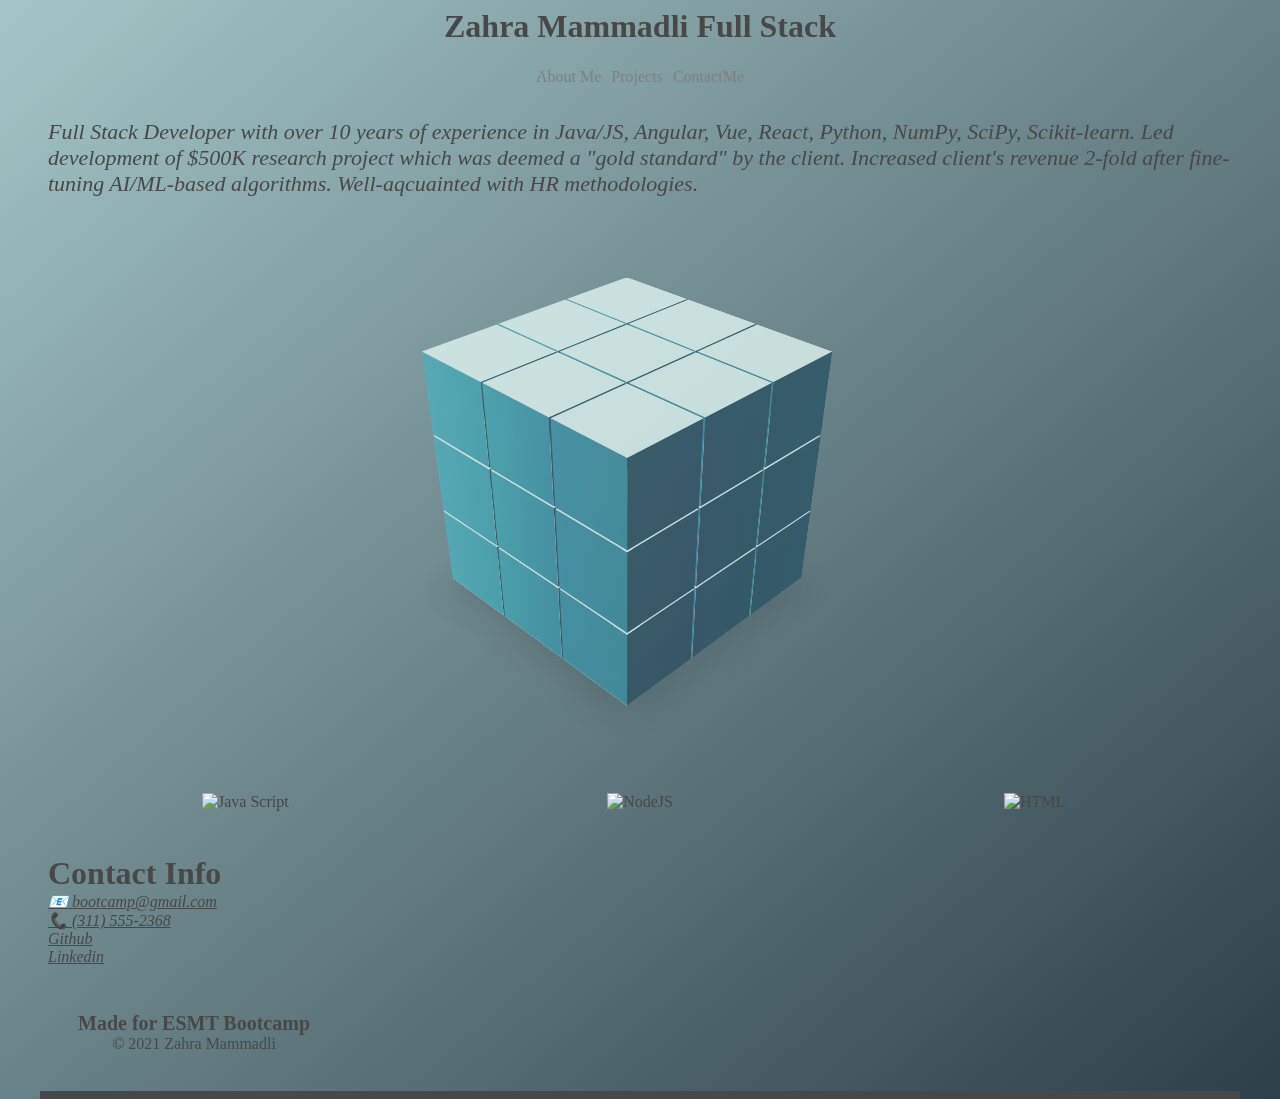
==== index.html @ e231c75b "added Slideshow of projects and css part" ====
<!DOCTYPE html>
<html lang="en">
<head>
    <meta charset="UTF-8">
    <meta http-equiv="X-UA-Compatible" content="IE=edge">
    <meta name="viewport" content="width=device-width, initial-scale=1.0">
    <link rel="stylesheet" href="Assets/style.css">
    <title>Document</title>
</head>

<body>
    <!-- This is a header section with nav bar to navigate through other sections of the page -->
        <header>
        <h1>Zahra Mammadli Full Stack</h1>
        </header>
        <nav>
            <a href=#Aboutme>About Me</a> 
            <a href="projects.html">Projects</a>
            <a href=#Contacts > ContactMe</a>
        </nav>

<!-- This is main section with artcile, portfolio and skill set -->
        <main>
        <article>
            <div class="Portfolio">    
                <section>
                    <div id="AboutMe" class="aboutmeinfo">
                        <p>
                            Full Stack Developer with over 10 years of experience in Java/JS, Angular,
                            Vue, React, Python, NumPy, SciPy, Scikit-learn. Led development of $500K 
                            research project which was deemed a "gold standard" by the client. 
                            Increased client's revenue 2-fold after fine-tuning AI/ML-based algorithms. 
                            Well-aqcuainted with HR methodologies.
                        </p>
                    </div>
                </section>
                <section>
                    <div id = "FullStack" class="fullstack">     
                      
    <!--This is Cube wrapper  -->
    <article>
      <div class="wrapper">
         <div class="cubes">
          <!--   row, column, z -->
          <div class="cube" data-cube="111">
            <div class="cube-wrap">
              <div class="cube-top">
                <div class="shadow-z" data-cube="112"></div>
              </div>
              <div class="cube-bottom"></div>
              <div class="cube-front-left"></div>
              <div class="cube-front-right"></div>
              <div class="cube-back-left"></div>
              <div class="cube-back-right"></div>
            </div>
          </div>
          <div class="cube" data-cube="121">
            <div class="cube-wrap">
              <div class="cube-top">
              </div>
              <div class="cube-bottom"></div>
              <div class="cube-front-left"></div>
              <div class="cube-front-right"></div>
              <div class="cube-back-left"></div>
              <div class="cube-back-right"></div>
            </div>
          </div>
          <div class="cube" data-cube="131">
            <div class="cube-wrap">
              <div class="cube-top">
                <div class="shadow-z" data-cube="132"></div>
              </div>
              <div class="cube-bottom"></div>
              <div class="cube-front-left"></div>
              <div class="cube-front-right"></div>
              <div class="cube-back-left"></div>
              <div class="cube-back-right"></div>
            </div>
          </div>
          <div class="cube" data-cube="211">
            <div class="cube-wrap">
              <div class="cube-top">
                <div class="shadow-flip" data-cube="111"></div>
                <div class="shadow-y" data-cube="111"></div>
                <div class="shadow-z" data-cube="212"></div>
              </div>
              <div class="cube-bottom"></div>
              <div class="cube-front-left"></div>
              <div class="cube-front-right"></div>
              <div class="cube-back-left"></div>
              <div class="cube-back-right"></div>
            </div>
          </div>
          <div class="cube" data-cube="221">
            <div class="cube-wrap">
              <div class="cube-top">
                <div class="shadow-flip" data-cube="121"></div>
                <div class="shadow-y" data-cube="121"></div>
              </div>
              <div class="cube-bottom"></div>
              <div class="cube-front-left"></div>
              <div class="cube-front-right"></div>
              <div class="cube-back-left"></div>
              <div class="cube-back-right"></div>
            </div>
          </div>
          <div class="cube" data-cube="231">
            <div class="cube-wrap">
              <div class="cube-top">
                <div class="shadow-flip" data-cube="131"></div>
                <div class="shadow-y" data-cube="131"></div>
              </div>
              <div class="cube-bottom"></div>
              <div class="cube-front-left"></div>
              <div class="cube-front-right"></div>
              <div class="cube-back-left"></div>
              <div class="cube-back-right"></div>
            </div>
          </div>
          <div class="cube" data-cube="311">
            <div class="cube-wrap">
              <div class="cube-top">
                <div class="shadow-flip" data-cube="211"></div>
                <div class="shadow-y" data-cube="211"></div>
                <div class="shadow-z" data-cube="312"></div>
              </div>
              <div class="cube-bottom"></div>
              <div class="cube-front-left"></div>
              <div class="cube-front-right"></div>
              <div class="cube-back-left"></div>
              <div class="cube-back-right"></div>
            </div>
          </div>
          <div class="cube" data-cube="321">
            <div class="cube-wrap">
              <div class="cube-top">
                <div class="shadow-flip" data-cube="221"></div>
                <div class="shadow-y" data-cube="221"></div>
                <div class="shadow-z" data-cube="322"></div>
              </div>
              <div class="cube-bottom"></div>
              <div class="cube-front-left"></div>
              <div class="cube-front-right"></div>
              <div class="cube-back-left"></div>
              <div class="cube-back-right"></div>
            </div>
          </div>
          <div class="cube" data-cube="331">
            <div class="cube-wrap">
              <div class="cube-top">
                <div class="shadow-flip" data-cube="231"></div>
                <div class="shadow-y" data-cube="231"></div>
                <div class="shadow-z" data-cube="332"></div>
              </div>
              <div class="cube-bottom"></div>
              <div class="cube-front-left"></div>
              <div class="cube-front-right"></div>
              <div class="cube-back-left"></div>
              <div class="cube-back-right"></div>
            </div>
          </div>
        
          <!-- top layer -->
          <div class="cube" data-cube="112">
            <div class="cube-wrap">
              <div class="cube-top">
        
              </div>
              <div class="cube-bottom"></div>
              <div class="cube-front-left"></div>
              <div class="cube-front-right"></div>
              <div class="cube-back-left"></div>
              <div class="cube-back-right"></div>
            </div>
          </div>
          <div class="cube" data-cube="122">
            <div class="cube-wrap">
              <div class="cube-top">
              </div>
              <div class="cube-bottom"></div>
              <div class="cube-front-left"></div>
              <div class="cube-front-right"></div>
              <div class="cube-back-left"></div>
              <div class="cube-back-right"></div>
            </div>
          </div>
          <div class="cube" data-cube="132">
            <div class="cube-wrap">
              <div class="cube-top">
              </div>
              <div class="cube-bottom"></div>
              <div class="cube-front-left"></div>
              <div class="cube-front-right"></div>
              <div class="cube-back-left"></div>
              <div class="cube-back-right"></div>
            </div>
          </div>
          <div class="cube" data-cube="212">
            <div class="cube-wrap">
              <div class="cube-top">
                <div class="shadow-flip" data-cube="112"></div>
                <div class="shadow-y" data-cube="112"></div>
              </div>
              <div class="cube-bottom"></div>
              <div class="cube-front-left"></div>
              <div class="cube-front-right"></div>
              <div class="cube-back-left"></div>
              <div class="cube-back-right"></div>
            </div>
          </div>
          <div class="cube" data-cube="222">
            <div class="cube-wrap">
              <div class="cube-top">
                <div class="shadow-flip" data-cube="122"></div>
                <div class="shadow-y" data-cube="122"></div>
              </div>
              <div class="cube-bottom"></div>
              <div class="cube-front-left"></div>
              <div class="cube-front-right"></div>
              <div class="cube-back-left"></div>
              <div class="cube-back-right"></div>
            </div>
          </div>
          <div class="cube" data-cube="232">
            <div class="cube-wrap">
              <div class="cube-top">
                <div class="shadow-flip" data-cube="132"></div>
                <div class="shadow-y" data-cube="132"></div>
              </div>
              <div class="cube-bottom"></div>
              <div class="cube-front-left"></div>
              <div class="cube-front-right"></div>
              <div class="cube-back-left"></div>
              <div class="cube-back-right"></div>
            </div>
          </div>
          <div class="cube" data-cube="312">
            <div class="cube-wrap">
              <div class="cube-top">
                <div class="shadow-flip" data-cube="212"></div>
                <div class="shadow-y" data-cube="212"></div>
              </div>
              <div class="cube-bottom"></div>
              <div class="cube-front-left"></div>
              <div class="cube-front-right"></div>
              <div class="cube-back-left"></div>
              <div class="cube-back-right"></div>
            </div>
          </div>
          <div class="cube" data-cube="322">
            <div class="cube-wrap">
              <div class="cube-top">
                <div class="shadow-flip" data-cube="222"></div>
                <div class="shadow-y" data-cube="222"></div>
              </div>
              <div class="cube-bottom"></div>
              <div class="cube-front-left"></div>
              <div class="cube-front-right"></div>
              <div class="cube-back-left"></div>
              <div class="cube-back-right"></div>
            </div>
          </div>
          <div class="cube" data-cube="332">
            <div class="cube-wrap">
              <div class="cube-top">
                <div class="shadow-flip" data-cube="232"></div>
                <div class="shadow-y" data-cube="232"></div>
              </div>
              <div class="cube-bottom"></div>
              <div class="cube-front-left"></div>
              <div class="cube-front-right"></div>
              <div class="cube-back-left"></div>
              <div class="cube-back-right"></div>
            </div>
          </div>
        
          <!-- bottom layer -->
          <div class="cube" data-cube="113">
            <div class="cube-wrap">
              <div class="cube-top">
                <div class="shadow-z" data-cube="111"></div>
              </div>
              <div class="cube-bottom"></div>
              <div class="cube-front-left"></div>
              <div class="cube-front-right"></div>
              <div class="cube-back-left"></div>
              <div class="cube-back-right"></div>
            </div>
          </div>
          <div class="cube" data-cube="123">
            <div class="cube-wrap">
              <div class="cube-top">
                <div class="shadow-z" data-cube="121"></div>
              </div>
              <div class="cube-bottom"></div>
              <div class="cube-front-left"></div>
              <div class="cube-front-right"></div>
              <div class="cube-back-left"></div>
              <div class="cube-back-right"></div>
            </div>
          </div>
          <div class="cube" data-cube="133">
            <div class="cube-wrap">
              <div class="cube-top">
              </div>
              <div class="cube-bottom"></div>
              <div class="cube-front-left"></div>
              <div class="cube-front-right"></div>
              <div class="cube-back-left"></div>
              <div class="cube-back-right"></div>
            </div>
          </div>
          <div class="cube" data-cube="213">
            <div class="cube-wrap">
              <div class="cube-top">
                <div class="shadow-flip" data-cube="113"></div>
                <div class="shadow-y" data-cube="113"></div>
                <div class="shadow-z" data-cube="211"></div>
              </div>
              <div class="cube-bottom"></div>
              <div class="cube-front-left"></div>
              <div class="cube-front-right"></div>
              <div class="cube-back-left"></div>
              <div class="cube-back-right"></div>
            </div>
          </div>
          <div class="cube" data-cube="223">
            <div class="cube-wrap">
              <div class="cube-top">
                <div class="shadow-y" data-cube="123"></div>
                <div class="shadow-z" data-cube="221"></div>
              </div>
              <div class="cube-bottom"></div>
              <div class="cube-front-left"></div>
              <div class="cube-front-right"></div>
              <div class="cube-back-left"></div>
              <div class="cube-back-right"></div>
            </div>
          </div>
          <div class="cube" data-cube="233">
            <div class="cube-wrap">
              <div class="cube-top">
                <div class="shadow-y" data-cube="133"></div>
                <div class="shadow-z" data-cube="231"></div>
              </div>
              <div class="cube-bottom"></div>
              <div class="cube-front-left"></div>
              <div class="cube-front-right"></div>
              <div class="cube-back-left"></div>
              <div class="cube-back-right"></div>
            </div>
          </div>
          <div class="cube" data-cube="313">
            <div class="cube-wrap">
              <div class="cube-top">
                <div class="shadow-flip" data-cube="213"></div>
                <div class="shadow-y" data-cube="213"></div>
                <div class="shadow-z" data-cube="311"></div>
              </div>
              <div class="cube-bottom"></div>
              <div class="cube-front-left"></div>
              <div class="cube-front-right"></div>
              <div class="cube-back-left"></div>
              <div class="cube-back-right"></div>
            </div>
          </div>
          <div class="cube" data-cube="323">
            <div class="cube-wrap">
              <div class="cube-top">
                <div class="shadow-flip" data-cube="223"></div>
                <div class="shadow-y" data-cube="223"></div>
                <div class="shadow-z" data-cube="321"></div>
              </div>
              <div class="cube-bottom"></div>
              <div class="cube-front-left"></div>
              <div class="cube-front-right"></div>
              <div class="cube-back-left"></div>
              <div class="cube-back-right"></div>
            </div>
          </div>
          <div class="cube" data-cube="333">
            <div class="cube-wrap">
              <div class="cube-top">
                <div class="shadow-flip" data-cube="233"></div>
                <div class="shadow-y" data-cube="233"></div>
                <div class="shadow-z" data-cube="331"></div>
              </div>
              <div class="cube-bottom"></div>
              <div class="cube-front-left"></div>
              <div class="cube-front-right"></div>
              <div class="cube-back-left"></div>
              <div class="cube-back-right"></div>
            </div>
          </div>
          
          <div class="large-shadows">
            <div class="large-shadow" data-cube="113"></div>
            <div class="large-shadow" data-cube="123"></div>
            <div class="large-shadow" data-cube="133"></div>
            <div class="large-shadow" data-cube="213"></div>
            <div class="large-shadow" data-cube="223"></div>
            <div class="large-shadow" data-cube="233"></div>
            <div class="large-shadow" data-cube="313"></div>
            <div class="large-shadow" data-cube="323"></div>
            <div class="large-shadow" data-cube="333"></div>
          </div>
        </div>
      </div>
    </article>
                    </div>
                </section>
                <section>
                    <div id="MyProjects" class="cards">
                        <div class="card">
                            <img src="Assets/images/JavaScript.png" alt="Java Script">
                        </div>
                        <div class="card">
                            <img src="Assets/images/NodeJs.png" alt="NodeJS">
                        </div>
                        <div class="card">
                            <img src="Assets/images/html.png" alt="HTML">
                        </div>
                    </div>
                </section>
                <section>
                    <div id="Contacts" class="ContactInfo">
                      <h1>Contact Info</h1>     
                        <address> 
                            <a href="mailto:bootcamp@gmail.com">bootcamp@gmail.com</a><br>
                            <a href="tel:+13115552368">(311) 555-2368</a><br>
                            <a href="https://github.com/ZahraMammadli/">Github</a><br>
                            <a href="https://www.linkedin.com/in/zahramammadli/">Linkedin</a>
                          </address>
                        </div>
                    </div>
                </section>
            </div>
        </article>


<!-- This is aside part of the webpage -->



    </body>
        <!---This is Footer of the website-->      
        <div class="footer">
            <footer>
            <h6>Made for ESMT Bootcamp</h6>
            <p>&copy; 2021 Zahra Mammadli</p>
            </footer>
        </div>   


</body>
</html>
---- Assets/style.css ----
:root {
  --pagecolor: #f5f4f0;
  --headercolor: rgb(73, 72, 72);
  --fontf: "graphik";
  --textspace: pre-line;
  --aboutmecolor: #a4c5c7;
  --navcolor: #a4c5c7;
  --aboutmeheigh: 110px;
  --workheigh: 500px;
  --hovercolor: #c9e4de;
}

body {
  display: flex;
  justify-content: center;
  align-items: center;
  transform-style: preserve-3d;
  perspective: 1000px;
  background: linear-gradient(to bottom right, #a4c5c7, #2d3f48);
}
body:hover > label,
body:hover > input {
  opacity: 1;
}

* {
  box-sizing: border-box;
  padding: 0;
  margin: 0;
  font-family: var(--fontf);
  color: var(--headercolor);
}

body {
  margin: 0;
  display: flex;
  flex-direction: column;
  max-width: 75rem;
  margin: auto;
}

main {
  display: flex;
  flex-wrap: wrap;
  box-sizing: border-box;
  border-bottom: 0.5rem solid;
}

article,
footer,
header {
  padding: 0.5rem;
  box-sizing: border-box;
}

article {
  display: flex;
  flex: 75%;
}

/* This is header part */
header {
  text-align: center;
}

/* default navigation values */
nav {
  display: flex;
  flex-direction: row;
  padding: 10px 0;
}
nav a {
  flex: auto;
  text-align: center;
  color: grey;
  margin: 0 5px;
  padding: 5px 0;
  text-decoration: none;
}

/* This is main part */

.portfolio {
  display: flex;
  float: left;
  flex: 1 1 80%;
  flex-wrap: wrap;
  position: relative;
  margin-right: 20px;
}

.aboutmeinfo p {
  display: flex;
  flex-direction: row;
  justify-content: left;
  flex-wrap: wrap;
  position: relative;
  font-style: italic;
  margin-top: 10px;
  margin-bottom: 30px;
  font-size: 22px;
  height: var(--aboutmeheigh);
}

.fullstack {
  display: flex;
  flex-direction: column;
  flex: 1 1 35%;
  height: var(--workheigh);
  margin-bottom: 20px;
  opacity: 0.8;
  background-position: center center;
  background-repeat: no-repeat;
  background-size: cover;
}

 

.info {
  display: flex;
  flex-wrap: wrap;
  width: 170px;
  height: 60px;
  border-radius: 4px;
  background-color: var(--aboutmecolor);
  border: 2px solid var(--pagecolor);
  position: relative;
  margin-top: 420px;
  margin-left: 25px;
}

h3 {
  font-size: 18px;
  text-align: left;
}

.cards {
  /* border: 1px solid lightblue; */
  display: flex;
  flex: 1 1 35%;
  flex-wrap: wrap;
  position: relative;
  margin-bottom: 30px;
}

.card {
  margin: 5px;
  padding: 1vh;
  position: relative;
  display: flex;
  flex: 1 1 20%;
  flex-direction: column;
  align-items: center;
}

.card :hover {
  background-color: var(--hovercolor);
}

/* This is contacts part */
a[href^="mailto"]::before {
  content: "📧 ";
}

a[href^="tel"]::before {
  content: "📞 ";
}

a[href^="tel"]::before {
  content: "📞 ";
}

a[href^="Linkedin"]::before {
  content: "linkedIn";
}

a[href^="Github"]::before {
  content: "Github ";
}

.about-me {
  display: flex;
  flex-direction: row;
  border-left: 3px solid #a4c5c7;
  font-size: 1.5em;
  text-align: center;
  margin-bottom: 35px;
  height: var(--aboutmeheigh);
  width: auto;
}

.my-work {
  display: flex;
  flex-direction: row;
  border-left: 3px solid #a4c5c7;
  font-size: 1.5em;
  text-align: center;
  margin-bottom: 25px;
  height: var(--workheigh);
  width: auto;
}

.project-list {
  display: flex;
  flex-direction: row;
  border-left: 3px solid #a4c5c7;
  font-size: 1.5em;
  text-align: center;
  margin-bottom: 20px;
  height: 217px;
  width: auto;
}

.contact-me {
  display: flex;
  flex-direction: row;
  border-left: 3px solid #a4c5c7;
  font-size: 1.5em;
  text-align: center;
  height: 100px;
  width: auto;
}

/* This is styling of the Footer of the website*/

.footer {
  padding: 30px;
  clear: both;
  font-family: var(--fontf);
  text-align: center;
  color: var(--headercolor);
}

h6 {
  font-size: 20px;
  font-family: var(--fontf);
  color: var(--headercolor);
}

/* resposiveness setup */

@media (max-width: 480px) {
  nav {
    flex-direction: column;
    margin: auto;
  }
  .aboutmeinfo {
    flex-direction: column;
  }
  .aboutmeinfo p {
    font-size: 14px;
    margin: auto;
  }
}

@media (min-width: 481px) and (max-width: 1024px) {
  nav {
    flex-direction: column;
  }
}

/*  Cube animation css*/

*:before,
*:after {
  box-sizing: border-box;
  position: relative;
  animation-timing-function: cubic-bezier(0.5, 0, 0, 1) !important;
}
.wrapper {
  display: flex;
  justify-content: center;
  align-items: center;
  transform-style: preserve-3d;
  perspective: 1000px;
  width: 70%;
  height: 70%;
  margin-left: 45%;
  margin-right: 50%;
}
body:hover > label,
body:hover > input {
  opacity: 1;
}
label,
#shadows {
  position: fixed;
  top: 2vmin;
  opacity: 0.5;
}
label {
  left: 6vmin;
  color: white;
  font-weight: bold;
}
#shadows {
  left: 2vmin;
}
#shadows:not(:checked) ~ .cubes {
  --shadow-filter: none;
}

.cubes {
  width: 10vmin;
  height: 10vmin;
  transform: rotateX(60deg) rotateZ(-45deg);
  backface-visibility: visible;
  overflow: visible;
  transform-style: preserve-3d;
  perspective: 9000px;
}
.cube,
.large-shadow {
  height: 10vmin;
  width: 10vmin;
  transform-style: preserve-3d;
  backface-visibility: visible;
  transform-origin: center center -0.5vmin;
  position: absolute;
  top: 0;
  left: 0;
}
.cube > .cube-wrap,
.large-shadow > .cube-wrap {
  animation: cube 4s infinite both;
  position: absolute;
  top: 0;
  left: 0;
  width: 100%;
  height: 100%;
  transform-style: preserve-3d;
  backface-visibility: visible;
  transform-origin: center center -0.5vmin;
  will-change: transform;
}
@keyframes cube {
  from,
  to,
  20%,
  60% {
    animation-timing-function: step-start;
    transform: none;
  }
  40% {
    transform: rotateY(-1turn);
  }
}
.cube[data-cube^="1"],
.large-shadow[data-cube^="1"] {
  top: calc(-10vmin - 2px);
  --color-bg-top: #a0ebe8;
  --color-bg-bottom: #89e4e4;
  --color-fl-top: #4eafbc;
  --color-fl-bottom: #43a5b2;
}
.cube[data-cube^="2"],
.large-shadow[data-cube^="2"] {
  --color-bg-top: #89e4e4;
  --color-bg-bottom: #76dee5;
  --color-fl-top: #43a5b2;
  --color-fl-bottom: #3d93a9;
}
.cube[data-cube^="3"],
.large-shadow[data-cube^="3"] {
  top: calc(10vmin + 2px);
  --color-bg-top: #76dee5;
  --color-bg-bottom: #63d3d4;
  --color-fl-top: #3d93a9;
  --color-fl-bottom: #3b8d9f;
}
.cube[data-cube^="11"],
.large-shadow[data-cube^="11"],
.cube[data-cube^="21"],
.large-shadow[data-cube^="21"],
.cube[data-cube^="31"],
.large-shadow[data-cube^="31"] {
  left: calc(-10vmin - 2px);
  --color-fr-top: #2d505f;
  --color-fr-bottom: #2d4f63;
}
.cube[data-cube^="12"],
.large-shadow[data-cube^="12"],
.cube[data-cube^="22"],
.large-shadow[data-cube^="22"],
.cube[data-cube^="32"],
.large-shadow[data-cube^="32"] {
  --color-fr-top: #2d4f63;
  --color-fr-bottom: #2a5262;
}
.cube[data-cube^="13"],
.large-shadow[data-cube^="13"],
.cube[data-cube^="23"],
.large-shadow[data-cube^="23"],
.cube[data-cube^="33"],
.large-shadow[data-cube^="33"] {
  left: calc(10vmin + 2px);
  --color-fr-top: #2a5262;
  --color-fr-bottom: #2a5467;
}
.cube[data-cube$="2"],
.large-shadow[data-cube$="2"] {
  transform: translateZ(calc(10vmin + 2px));
}
.cube[data-cube$="3"],
.large-shadow[data-cube$="3"] {
  transform: translateZ(calc(-10vmin - 2px));
}
.large-shadows {
  transform: translateZ(-21vmin);
}
.large-shadow {
  background: black;
  height: 10vmin;
  width: 10vmin;
  transform-origin: top right;
  animation: large-shadow 4s infinite both;
  filter: var(--shadow-filter, blur(3vmin));
  opacity: 0.2;
  will-change: transform;
}
@keyframes large-shadow {
  from,
  80%,
  to {
    transform: scale(1.5, 3);
  }
  20% {
    transform: scale(1.5, 2);
  }
  40%,
  60% {
    transform: scale(1.5, 5);
  }
  50% {
    transform: scale(1, 5);
  }
}
[class^="cube-"] {
  position: absolute;
  width: 100%;
  height: 100%;
  backface-visibility: visible;
  top: 0;
  left: 0;
}
[class^="cube-"],
[class^="cube-"]:before {
  will-change: transform;
  animation: any 4s infinite both;
}
[class^="cube-"]:before {
  content: "";
  display: block;
  position: absolute;
  top: 0;
  left: 0;
  width: 100%;
  height: 100%;
  background-color: inherit;
}
.cube-top {
  animation-name: cube-top;
  overflow: hidden;
}
.cube-top:before,
.cube-top:after {
  will-change: transform;
}
.cube-top:before {
  background-image: linear-gradient(to bottom, #cbfeff, transparent),
    linear-gradient(to bottom, var(--color-bg-top), var(--color-bg-bottom));
  background-size: 2px 100%, auto;
  background-repeat: no-repeat;
}
.cube-top:after {
  content: "";
  display: block;
  position: absolute;
  top: 0;
  left: 0;
  width: 100%;
  height: 100%;
  background-color: #dff4f0;
  animation: cube-top-flash 4s infinite both;
}
@keyframes cube-top-flash {
  from,
  50%,
  60%,
  to {
    opacity: 0;
  }
  52% {
    opacity: 0.9;
  }
}
@keyframes cube-top {
  20% {
    transform: translateZ(calc(-10vmin + 2vmin));
  }
  40%,
  60%,
  80% {
    transform: none;
  }
}
.cube-front-left {
  transform-origin: left center;
  transform: rotateY(90deg);
  overflow: hidden;
}
.cube-front-left:before {
  background-image: linear-gradient(
      to bottom,
      var(--color-fl-top),
      var(--color-fl-bottom)
    ),
    linear-gradient(to bottom, rgba(255, 255, 255, 0.5), transparent 60%);
  background-size: auto auto 1px 100%;
  background-repeat: no-repeat;
  transform-origin: right;
  animation-name: cube-front-left;
  will-change: transform;
}
@keyframes cube-front-left {
  20% {
    transform: scaleX(0.2);
  }
  40%,
  60% {
    transform: translateX(-8vmin) scaleX(0.2);
  }
  80% {
    transform: none;
  }
}
.cube-front-right {
  transform-origin: bottom center;
  transform: rotateX(90deg);
}
.cube-front-right:before {
  background-image: linear-gradient(
    to right,
    var(--color-fr-top),
    var(--color-fr-bottom)
  );
  transform-origin: top;
  animation-name: cube-front-right;
  will-change: transform;
}
@keyframes cube-front-right {
  20% {
    transform: scaleY(0.2);
  }
  40%,
  60% {
    transform: translateY(8vmin) scaleY(0.2);
  }
  80% {
    transform: none;
  }
}
.cube-bottom {
  transform: translateZ(-10vmin);
  background-image: linear-gradient(
    to bottom,
    var(--color-bg-top),
    var(--color-bg-bottom)
  );
  animation-name: cube-bottom;
}
@keyframes cube-bottom {
  from,
  20%,
  80%,
  to {
    transform: translateZ(calc(-10vmin + 1px)) scale(0.95);
  }
  40%,
  60% {
    transform: translateZ(-2vmin) scale(0.95);
  }
}
.cube-bottom:after {
  content: "";
  display: block;
  position: absolute;
  top: 0;
  left: 0;
  width: 100%;
  height: 100%;
  background-color: #dff4f0;
  animation: cube-bottom-flash 4s infinite both;
  will-change: transform;
}
@keyframes cube-bottom-flash {
  from,
  40%,
  50%,
  to {
    opacity: 0;
  }
  45% {
    opacity: 0.9;
  }
}
[class^="shadow"] {
  position: absolute;
  top: 0;
  left: 0;
  width: 100%;
  height: 100%;
  overflow: hidden;
  filter: var(--shadow-filter, blur(20px));
}
[class^="shadow"],
[class^="shadow"]:before {
  will-change: transform;
}
[class^="shadow"]:before {
  content: "";
  display: block;
  position: absolute;
  top: 0;
  left: 0;
  width: 100%;
  height: 100%;
  background-color: #214354;
  opacity: 0.7;
}
.shadow-y {
  animation: shadow-y 4s infinite both;
}
.shadow-y[data-cube^="11"],
.shadow-y[data-cube^="21"] {
  left: 10%;
}
.shadow-y[data-cube^="13"],
.shadow-y[data-cube^="23"] {
  left: -10%;
}
@keyframes shadow-y {
  to,
  40%,
  60%,
  80%,
  from {
    transform: translateY(-100%) scale(2, 0.75);
  }
  20% {
    transform: scale(2, 1);
  }
}
.shadow-y:before {
  animation: shadow-y-inverse 4s infinite both;
  transform-origin: top center;
}
@keyframes shadow-y-inverse {
  to,
  40%,
  60%,
  80%,
  from {
    opacity: 0.9;
    transform: scale(2, 1);
  }
  20% {
    opacity: 0;
    transform: translateY(-100%) scale(2, 0.75);
  }
}
.shadow-flip {
  width: 2vmin;
  height: 50%;
  top: -1vmin;
  left: calc(50% - 1vmin);
  transform-origin: top center;
  filter: var(--shadow-filter, blur(1vmin));
  animation: shadow-flip 4s infinite both;
  overflow: visible;
}
@keyframes shadow-flip {
  from,
  20%,
  40%,
  50%,
  to {
    transform: rotate(90deg);
  }
  45% {
    transform: rotate(270deg);
  }
}
.shadow-flip:before {
  animation: shadow-flip-inverse 4s infinite both;
  transform-origin: top center;
  opacity: 0;
}
@keyframes shadow-flip-inverse {
  from,
  20%,
  40%,
  50%,
  to {
    transform: rotate(0deg);
    opacity: 0;
  }
  45% {
    transform: rotate(-180deg);
    opacity: 0.6;
  }
}
.shadow-z {
  animation: shadow-z 4s infinite both;
  overflow: visible;
  will-change: transform;
  transform-origin: top center;
}
.shadow-z[data-cube^="11"] {
  --shadow-z-left: 50%;
  --shadow-z-top: 50%;
}
.shadow-z[data-cube^="21"],
.shadow-z[data-cube^="31"] {
  --shadow-z-left: 50%;
  --shadow-z-top: 0;
}
.shadow-z[data-cube^="32"] {
  --shadow-z-left: 0;
  --shadow-z-top: 0;
  --shadow-x-scale: 2;
}
.shadow-z[data-cube^="33"] {
  --shadow-z-left: -50%;
  --shadow-z-top: 0;
}
@keyframes shadow-z {
  from,
  40%,
  60%,
  80%,
  to {
    transform: scale(var(--shadow-x-scale), 2);
  }
  20% {
    transform: translateX(var(--shadow-z-left)) translateY(var(--shadow-z-top))
      scale(calc(var(--shadow-x-scale, 1) / 2), 2);
  }
}
.shadow-z:before {
  animation: shadow-z-inverse 4s infinite both;
}
@keyframes shadow-z-inverse {
  40%,
  60% {
    transform: translateX(var(--shadow-z-left)) translateY(var(--shadow-z-top))
      scale(var(--shadow-x-scale, 1), 2);
  }
  45% {
    opacity: 0;
  }
  from,
  40%,
  55% {
    opacity: 0.5;
  }
  to {
    opacity: 1;
  }
  from,
  20%,
  80%,
  to {
    transform: scale(2);
  }
}
.cube[data-cube="111"] > .cube-wrap,
.cube[data-cube="111"] > .cube-wrap > [class^="cube-"],
.cube[data-cube="111"] > .cube-wrap:before,
.cube[data-cube="111"] > .cube-wrap > [class^="cube-"]:before,
.cube[data-cube="111"] > .cube-wrap:after,
.cube[data-cube="111"] > .cube-wrap > [class^="cube-"]:after {
  animation-delay: 123ms;
}
.cube[data-cube="111"] > .cube-wrap [class^="shadow-"] {
  animation-delay: 123ms;
}
[class^="shadow-"][data-cube="111"]:before,
.large-shadow[data-cube="111"] {
  animation-delay: 123ms;
}
.cube[data-cube="112"] > .cube-wrap,
.cube[data-cube="112"] > .cube-wrap > [class^="cube-"],
.cube[data-cube="112"] > .cube-wrap:before,
.cube[data-cube="112"] > .cube-wrap > [class^="cube-"]:before,
.cube[data-cube="112"] > .cube-wrap:after,
.cube[data-cube="112"] > .cube-wrap > [class^="cube-"]:after {
  animation-delay: 167ms;
}
.cube[data-cube="112"] > .cube-wrap [class^="shadow-"] {
  animation-delay: 167ms;
}
[class^="shadow-"][data-cube="112"]:before,
.large-shadow[data-cube="112"] {
  animation-delay: 167ms;
}
.cube[data-cube="113"] > .cube-wrap,
.cube[data-cube="113"] > .cube-wrap > [class^="cube-"],
.cube[data-cube="113"] > .cube-wrap:before,
.cube[data-cube="113"] > .cube-wrap > [class^="cube-"]:before,
.cube[data-cube="113"] > .cube-wrap:after,
.cube[data-cube="113"] > .cube-wrap > [class^="cube-"]:after {
  animation-delay: 235ms;
}
.cube[data-cube="113"] > .cube-wrap [class^="shadow-"] {
  animation-delay: 235ms;
}
[class^="shadow-"][data-cube="113"]:before,
.large-shadow[data-cube="113"] {
  animation-delay: 235ms;
}
.cube[data-cube="121"] > .cube-wrap,
.cube[data-cube="121"] > .cube-wrap > [class^="cube-"],
.cube[data-cube="121"] > .cube-wrap:before,
.cube[data-cube="121"] > .cube-wrap > [class^="cube-"]:before,
.cube[data-cube="121"] > .cube-wrap:after,
.cube[data-cube="121"] > .cube-wrap > [class^="cube-"]:after {
  animation-delay: 291ms;
}
.cube[data-cube="121"] > .cube-wrap [class^="shadow-"] {
  animation-delay: 291ms;
}
[class^="shadow-"][data-cube="121"]:before,
.large-shadow[data-cube="121"] {
  animation-delay: 291ms;
}
.cube[data-cube="122"] > .cube-wrap,
.cube[data-cube="122"] > .cube-wrap > [class^="cube-"],
.cube[data-cube="122"] > .cube-wrap:before,
.cube[data-cube="122"] > .cube-wrap > [class^="cube-"]:before,
.cube[data-cube="122"] > .cube-wrap:after,
.cube[data-cube="122"] > .cube-wrap > [class^="cube-"]:after {
  animation-delay: 253ms;
}
.cube[data-cube="122"] > .cube-wrap [class^="shadow-"] {
  animation-delay: 253ms;
}
[class^="shadow-"][data-cube="122"]:before,
.large-shadow[data-cube="122"] {
  animation-delay: 253ms;
}
.cube[data-cube="123"] > .cube-wrap,
.cube[data-cube="123"] > .cube-wrap > [class^="cube-"],
.cube[data-cube="123"] > .cube-wrap:before,
.cube[data-cube="123"] > .cube-wrap > [class^="cube-"]:before,
.cube[data-cube="123"] > .cube-wrap:after,
.cube[data-cube="123"] > .cube-wrap > [class^="cube-"]:after {
  animation-delay: 255ms;
}
.cube[data-cube="123"] > .cube-wrap [class^="shadow-"] {
  animation-delay: 255ms;
}
[class^="shadow-"][data-cube="123"]:before,
.large-shadow[data-cube="123"] {
  animation-delay: 255ms;
}
.cube[data-cube="131"] > .cube-wrap,
.cube[data-cube="131"] > .cube-wrap > [class^="cube-"],
.cube[data-cube="131"] > .cube-wrap:before,
.cube[data-cube="131"] > .cube-wrap > [class^="cube-"]:before,
.cube[data-cube="131"] > .cube-wrap:after,
.cube[data-cube="131"] > .cube-wrap > [class^="cube-"]:after {
  animation-delay: 9ms;
}
.cube[data-cube="131"] > .cube-wrap [class^="shadow-"] {
  animation-delay: 9ms;
}
[class^="shadow-"][data-cube="131"]:before,
.large-shadow[data-cube="131"] {
  animation-delay: 9ms;
}
.cube[data-cube="132"] > .cube-wrap,
.cube[data-cube="132"] > .cube-wrap > [class^="cube-"],
.cube[data-cube="132"] > .cube-wrap:before,
.cube[data-cube="132"] > .cube-wrap > [class^="cube-"]:before,
.cube[data-cube="132"] > .cube-wrap:after,
.cube[data-cube="132"] > .cube-wrap > [class^="cube-"]:after {
  animation-delay: 180ms;
}
.cube[data-cube="132"] > .cube-wrap [class^="shadow-"] {
  animation-delay: 180ms;
}
[class^="shadow-"][data-cube="132"]:before,
.large-shadow[data-cube="132"] {
  animation-delay: 180ms;
}
.cube[data-cube="133"] > .cube-wrap,
.cube[data-cube="133"] > .cube-wrap > [class^="cube-"],
.cube[data-cube="133"] > .cube-wrap:before,
.cube[data-cube="133"] > .cube-wrap > [class^="cube-"]:before,
.cube[data-cube="133"] > .cube-wrap:after,
.cube[data-cube="133"] > .cube-wrap > [class^="cube-"]:after {
  animation-delay: 171ms;
}
.cube[data-cube="133"] > .cube-wrap [class^="shadow-"] {
  animation-delay: 171ms;
}
[class^="shadow-"][data-cube="133"]:before,
.large-shadow[data-cube="133"] {
  animation-delay: 171ms;
}
.cube[data-cube="211"] > .cube-wrap,
.cube[data-cube="211"] > .cube-wrap > [class^="cube-"],
.cube[data-cube="211"] > .cube-wrap:before,
.cube[data-cube="211"] > .cube-wrap > [class^="cube-"]:before,
.cube[data-cube="211"] > .cube-wrap:after,
.cube[data-cube="211"] > .cube-wrap > [class^="cube-"]:after {
  animation-delay: 1ms;
}
.cube[data-cube="211"] > .cube-wrap [class^="shadow-"] {
  animation-delay: 1ms;
}
[class^="shadow-"][data-cube="211"]:before,
.large-shadow[data-cube="211"] {
  animation-delay: 1ms;
}
.cube[data-cube="212"] > .cube-wrap,
.cube[data-cube="212"] > .cube-wrap > [class^="cube-"],
.cube[data-cube="212"] > .cube-wrap:before,
.cube[data-cube="212"] > .cube-wrap > [class^="cube-"]:before,
.cube[data-cube="212"] > .cube-wrap:after,
.cube[data-cube="212"] > .cube-wrap > [class^="cube-"]:after {
  animation-delay: 21ms;
}
.cube[data-cube="212"] > .cube-wrap [class^="shadow-"] {
  animation-delay: 21ms;
}
[class^="shadow-"][data-cube="212"]:before,
.large-shadow[data-cube="212"] {
  animation-delay: 21ms;
}
.cube[data-cube="213"] > .cube-wrap,
.cube[data-cube="213"] > .cube-wrap > [class^="cube-"],
.cube[data-cube="213"] > .cube-wrap:before,
.cube[data-cube="213"] > .cube-wrap > [class^="cube-"]:before,
.cube[data-cube="213"] > .cube-wrap:after,
.cube[data-cube="213"] > .cube-wrap > [class^="cube-"]:after {
  animation-delay: 199ms;
}
.cube[data-cube="213"] > .cube-wrap [class^="shadow-"] {
  animation-delay: 199ms;
}
[class^="shadow-"][data-cube="213"]:before,
.large-shadow[data-cube="213"] {
  animation-delay: 199ms;
}
.cube[data-cube="221"] > .cube-wrap,
.cube[data-cube="221"] > .cube-wrap > [class^="cube-"],
.cube[data-cube="221"] > .cube-wrap:before,
.cube[data-cube="221"] > .cube-wrap > [class^="cube-"]:before,
.cube[data-cube="221"] > .cube-wrap:after,
.cube[data-cube="221"] > .cube-wrap > [class^="cube-"]:after {
  animation-delay: 78ms;
}
.cube[data-cube="221"] > .cube-wrap [class^="shadow-"] {
  animation-delay: 78ms;
}
[class^="shadow-"][data-cube="221"]:before,
.large-shadow[data-cube="221"] {
  animation-delay: 78ms;
}
.cube[data-cube="222"] > .cube-wrap,
.cube[data-cube="222"] > .cube-wrap > [class^="cube-"],
.cube[data-cube="222"] > .cube-wrap:before,
.cube[data-cube="222"] > .cube-wrap > [class^="cube-"]:before,
.cube[data-cube="222"] > .cube-wrap:after,
.cube[data-cube="222"] > .cube-wrap > [class^="cube-"]:after {
  animation-delay: 201ms;
}
.cube[data-cube="222"] > .cube-wrap [class^="shadow-"] {
  animation-delay: 201ms;
}
[class^="shadow-"][data-cube="222"]:before,
.large-shadow[data-cube="222"] {
  animation-delay: 201ms;
}
.cube[data-cube="223"] > .cube-wrap,
.cube[data-cube="223"] > .cube-wrap > [class^="cube-"],
.cube[data-cube="223"] > .cube-wrap:before,
.cube[data-cube="223"] > .cube-wrap > [class^="cube-"]:before,
.cube[data-cube="223"] > .cube-wrap:after,
.cube[data-cube="223"] > .cube-wrap > [class^="cube-"]:after {
  animation-delay: 213ms;
}
.cube[data-cube="223"] > .cube-wrap [class^="shadow-"] {
  animation-delay: 213ms;
}
[class^="shadow-"][data-cube="223"]:before,
.large-shadow[data-cube="223"] {
  animation-delay: 213ms;
}
.cube[data-cube="231"] > .cube-wrap,
.cube[data-cube="231"] > .cube-wrap > [class^="cube-"],
.cube[data-cube="231"] > .cube-wrap:before,
.cube[data-cube="231"] > .cube-wrap > [class^="cube-"]:before,
.cube[data-cube="231"] > .cube-wrap:after,
.cube[data-cube="231"] > .cube-wrap > [class^="cube-"]:after {
  animation-delay: 264ms;
}
.cube[data-cube="231"] > .cube-wrap [class^="shadow-"] {
  animation-delay: 264ms;
}
[class^="shadow-"][data-cube="231"]:before,
.large-shadow[data-cube="231"] {
  animation-delay: 264ms;
}
.cube[data-cube="232"] > .cube-wrap,
.cube[data-cube="232"] > .cube-wrap > [class^="cube-"],
.cube[data-cube="232"] > .cube-wrap:before,
.cube[data-cube="232"] > .cube-wrap > [class^="cube-"]:before,
.cube[data-cube="232"] > .cube-wrap:after,
.cube[data-cube="232"] > .cube-wrap > [class^="cube-"]:after {
  animation-delay: 85ms;
}
.cube[data-cube="232"] > .cube-wrap [class^="shadow-"] {
  animation-delay: 85ms;
}
[class^="shadow-"][data-cube="232"]:before,
.large-shadow[data-cube="232"] {
  animation-delay: 85ms;
}
.cube[data-cube="233"] > .cube-wrap,
.cube[data-cube="233"] > .cube-wrap > [class^="cube-"],
.cube[data-cube="233"] > .cube-wrap:before,
.cube[data-cube="233"] > .cube-wrap > [class^="cube-"]:before,
.cube[data-cube="233"] > .cube-wrap:after,
.cube[data-cube="233"] > .cube-wrap > [class^="cube-"]:after {
  animation-delay: 20ms;
}
.cube[data-cube="233"] > .cube-wrap [class^="shadow-"] {
  animation-delay: 20ms;
}
[class^="shadow-"][data-cube="233"]:before,
.large-shadow[data-cube="233"] {
  animation-delay: 20ms;
}
.cube[data-cube="311"] > .cube-wrap,
.cube[data-cube="311"] > .cube-wrap > [class^="cube-"],
.cube[data-cube="311"] > .cube-wrap:before,
.cube[data-cube="311"] > .cube-wrap > [class^="cube-"]:before,
.cube[data-cube="311"] > .cube-wrap:after,
.cube[data-cube="311"] > .cube-wrap > [class^="cube-"]:after {
  animation-delay: 116ms;
}
.cube[data-cube="311"] > .cube-wrap [class^="shadow-"] {
  animation-delay: 116ms;
}
[class^="shadow-"][data-cube="311"]:before,
.large-shadow[data-cube="311"] {
  animation-delay: 116ms;
}
.cube[data-cube="312"] > .cube-wrap,
.cube[data-cube="312"] > .cube-wrap > [class^="cube-"],
.cube[data-cube="312"] > .cube-wrap:before,
.cube[data-cube="312"] > .cube-wrap > [class^="cube-"]:before,
.cube[data-cube="312"] > .cube-wrap:after,
.cube[data-cube="312"] > .cube-wrap > [class^="cube-"]:after {
  animation-delay: 178ms;
}
.cube[data-cube="312"] > .cube-wrap [class^="shadow-"] {
  animation-delay: 178ms;
}
[class^="shadow-"][data-cube="312"]:before,
.large-shadow[data-cube="312"] {
  animation-delay: 178ms;
}
.cube[data-cube="313"] > .cube-wrap,
.cube[data-cube="313"] > .cube-wrap > [class^="cube-"],
.cube[data-cube="313"] > .cube-wrap:before,
.cube[data-cube="313"] > .cube-wrap > [class^="cube-"]:before,
.cube[data-cube="313"] > .cube-wrap:after,
.cube[data-cube="313"] > .cube-wrap > [class^="cube-"]:after {
  animation-delay: 295ms;
}
.cube[data-cube="313"] > .cube-wrap [class^="shadow-"] {
  animation-delay: 295ms;
}
[class^="shadow-"][data-cube="313"]:before,
.large-shadow[data-cube="313"] {
  animation-delay: 295ms;
}
.cube[data-cube="321"] > .cube-wrap,
.cube[data-cube="321"] > .cube-wrap > [class^="cube-"],
.cube[data-cube="321"] > .cube-wrap:before,
.cube[data-cube="321"] > .cube-wrap > [class^="cube-"]:before,
.cube[data-cube="321"] > .cube-wrap:after,
.cube[data-cube="321"] > .cube-wrap > [class^="cube-"]:after {
  animation-delay: 199ms;
}
.cube[data-cube="321"] > .cube-wrap [class^="shadow-"] {
  animation-delay: 199ms;
}
[class^="shadow-"][data-cube="321"]:before,
.large-shadow[data-cube="321"] {
  animation-delay: 199ms;
}
.cube[data-cube="322"] > .cube-wrap,
.cube[data-cube="322"] > .cube-wrap > [class^="cube-"],
.cube[data-cube="322"] > .cube-wrap:before,
.cube[data-cube="322"] > .cube-wrap > [class^="cube-"]:before,
.cube[data-cube="322"] > .cube-wrap:after,
.cube[data-cube="322"] > .cube-wrap > [class^="cube-"]:after {
  animation-delay: 79ms;
}
.cube[data-cube="322"] > .cube-wrap [class^="shadow-"] {
  animation-delay: 79ms;
}
[class^="shadow-"][data-cube="322"]:before,
.large-shadow[data-cube="322"] {
  animation-delay: 79ms;
}
.cube[data-cube="323"] > .cube-wrap,
.cube[data-cube="323"] > .cube-wrap > [class^="cube-"],
.cube[data-cube="323"] > .cube-wrap:before,
.cube[data-cube="323"] > .cube-wrap > [class^="cube-"]:before,
.cube[data-cube="323"] > .cube-wrap:after,
.cube[data-cube="323"] > .cube-wrap > [class^="cube-"]:after {
  animation-delay: 29ms;
}
.cube[data-cube="323"] > .cube-wrap [class^="shadow-"] {
  animation-delay: 29ms;
}
[class^="shadow-"][data-cube="323"]:before,
.large-shadow[data-cube="323"] {
  animation-delay: 29ms;
}
.cube[data-cube="331"] > .cube-wrap,
.cube[data-cube="331"] > .cube-wrap > [class^="cube-"],
.cube[data-cube="331"] > .cube-wrap:before,
.cube[data-cube="331"] > .cube-wrap > [class^="cube-"]:before,
.cube[data-cube="331"] > .cube-wrap:after,
.cube[data-cube="331"] > .cube-wrap > [class^="cube-"]:after {
  animation-delay: 269ms;
}
.cube[data-cube="331"] > .cube-wrap [class^="shadow-"] {
  animation-delay: 269ms;
}
[class^="shadow-"][data-cube="331"]:before,
.large-shadow[data-cube="331"] {
  animation-delay: 269ms;
}
.cube[data-cube="332"] > .cube-wrap,
.cube[data-cube="332"] > .cube-wrap > [class^="cube-"],
.cube[data-cube="332"] > .cube-wrap:before,
.cube[data-cube="332"] > .cube-wrap > [class^="cube-"]:before,
.cube[data-cube="332"] > .cube-wrap:after,
.cube[data-cube="332"] > .cube-wrap > [class^="cube-"]:after {
  animation-delay: 291ms;
}
.cube[data-cube="332"] > .cube-wrap [class^="shadow-"] {
  animation-delay: 291ms;
}
[class^="shadow-"][data-cube="332"]:before,
.large-shadow[data-cube="332"] {
  animation-delay: 291ms;
}
.cube[data-cube="333"] > .cube-wrap,
.cube[data-cube="333"] > .cube-wrap > [class^="cube-"],
.cube[data-cube="333"] > .cube-wrap:before,
.cube[data-cube="333"] > .cube-wrap > [class^="cube-"]:before,
.cube[data-cube="333"] > .cube-wrap:after,
.cube[data-cube="333"] > .cube-wrap > [class^="cube-"]:after {
  animation-delay: 89ms;
}
.cube[data-cube="333"] > .cube-wrap [class^="shadow-"] {
  animation-delay: 89ms;
}
[class^="shadow-"][data-cube="333"]:before,
.large-shadow[data-cube="333"] {
  animation-delay: 89ms;
}
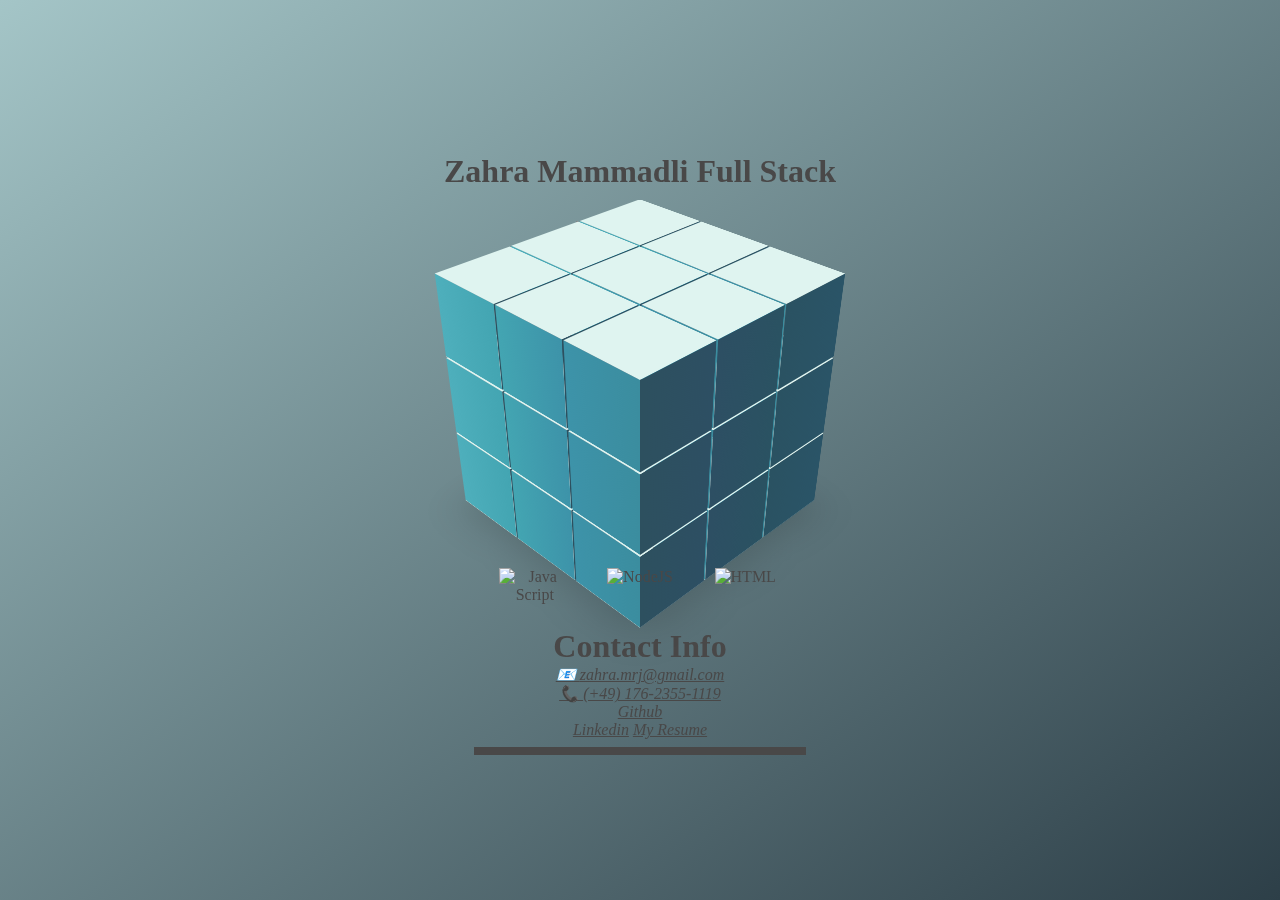
==== commit d442b7ed: "polished responsiveness" ====
--- a/index.html
+++ b/index.html
@@ -14,26 +14,14 @@
         <h1>Zahra Mammadli Full Stack</h1>
         </header>
         <nav>
-            <a href=#Aboutme>About Me</a> 
-            <a href="projects.html">Projects</a>
-            <a href=#Contacts > ContactMe</a>
+            <a href="aboutme.html">About Me</a> 
+            <a href="projects.html">Projects</a> 
         </nav>
 
 <!-- This is main section with artcile, portfolio and skill set -->
         <main>
         <article>
             <div class="Portfolio">    
-                <section>
-                    <div id="AboutMe" class="aboutmeinfo">
-                        <p>
-                            Full Stack Developer with over 10 years of experience in Java/JS, Angular,
-                            Vue, React, Python, NumPy, SciPy, Scikit-learn. Led development of $500K 
-                            research project which was deemed a "gold standard" by the client. 
-                            Increased client's revenue 2-fold after fine-tuning AI/ML-based algorithms. 
-                            Well-aqcuainted with HR methodologies.
-                        </p>
-                    </div>
-                </section>
                 <section>
                     <div id = "FullStack" class="fullstack">     
                       
@@ -426,10 +414,11 @@
                     <div id="Contacts" class="ContactInfo">
                       <h1>Contact Info</h1>     
                         <address> 
-                            <a href="mailto:bootcamp@gmail.com">bootcamp@gmail.com</a><br>
-                            <a href="tel:+13115552368">(311) 555-2368</a><br>
+                            <a href="mailto:zahra.mrj@gmail.com">zahra.mrj@gmail.com</a><br>
+                            <a href="tel:+4917623551119">(+49) 176-2355-1119</a><br>
                             <a href="https://github.com/ZahraMammadli/">Github</a><br>
                             <a href="https://www.linkedin.com/in/zahramammadli/">Linkedin</a>
+                            <a href="https://drive.google.com/file/d/1Kg8GqXxXnlarQvsnO2mV7ioPftpKpgL2/view?usp=sharing">My Resume</a>
                           </address>
                         </div>
                     </div>
@@ -437,19 +426,8 @@
             </div>
         </article>
 
-
-<!-- This is aside part of the webpage -->
-
-
-
-    </body>
-        <!---This is Footer of the website-->      
-        <div class="footer">
-            <footer>
-            <h6>Made for ESMT Bootcamp</h6>
-            <p>&copy; 2021 Zahra Mammadli</p>
-            </footer>
-        </div>   
+    </body> 
+ 
 
 
 </body>
--- a/Assets/style.css
+++ b/Assets/style.css
@@ -9,14 +9,24 @@
   --workheigh: 500px;
   --hovercolor: #c9e4de;
 }
-
+html,
+body {
+  margin: 0;
+  height: 100%;
+}
 body {
   display: flex;
   justify-content: center;
   align-items: center;
   transform-style: preserve-3d;
+  text-align: center;
   perspective: 1000px;
   background: linear-gradient(to bottom right, #a4c5c7, #2d3f48);
+  margin: 0;
+  display: flex;
+  flex-direction: column;
+  max-width: 75rem;
+  margin: auto;
 }
 body:hover > label,
 body:hover > input {
@@ -31,14 +41,6 @@
   color: var(--headercolor);
 }
 
-body {
-  margin: 0;
-  display: flex;
-  flex-direction: column;
-  max-width: 75rem;
-  margin: auto;
-}
-
 main {
   display: flex;
   flex-wrap: wrap;
@@ -53,14 +55,10 @@
   box-sizing: border-box;
 }
 
-article {
-  display: flex;
-  flex: 75%;
-}
-
 /* This is header part */
 header {
   text-align: center;
+  display: flex;
 }
 
 /* default navigation values */
@@ -73,66 +71,16 @@
   flex: auto;
   text-align: center;
   color: grey;
-  margin: 0 5px;
-  padding: 5px 0;
+  margin: 5px;
+  padding: 5px;
   text-decoration: none;
-}
-
-/* This is main part */
-
-.portfolio {
-  display: flex;
-  float: left;
-  flex: 1 1 80%;
-  flex-wrap: wrap;
-  position: relative;
-  margin-right: 20px;
-}
-
-.aboutmeinfo p {
-  display: flex;
-  flex-direction: row;
-  justify-content: left;
-  flex-wrap: wrap;
-  position: relative;
-  font-style: italic;
-  margin-top: 10px;
-  margin-bottom: 30px;
-  font-size: 22px;
-  height: var(--aboutmeheigh);
-}
-
-.fullstack {
-  display: flex;
-  flex-direction: column;
-  flex: 1 1 35%;
-  height: var(--workheigh);
-  margin-bottom: 20px;
-  opacity: 0.8;
-  background-position: center center;
-  background-repeat: no-repeat;
-  background-size: cover;
-}
-
- 
-
-.info {
-  display: flex;
-  flex-wrap: wrap;
-  width: 170px;
-  height: 60px;
-  border-radius: 4px;
-  background-color: var(--aboutmecolor);
-  border: 2px solid var(--pagecolor);
-  position: relative;
-  margin-top: 420px;
-  margin-left: 25px;
 }
 
 h3 {
   font-size: 18px;
   text-align: left;
 }
+/* Cards part */
 
 .cards {
   /* border: 1px solid lightblue; */
@@ -140,21 +88,19 @@
   flex: 1 1 35%;
   flex-wrap: wrap;
   position: relative;
-  margin-bottom: 30px;
+  margin-top: 140px;
+  /* margin-bottom: 0px; */
 }
 
 .card {
-  margin: 5px;
+  margin: 8px;
   padding: 1vh;
   position: relative;
   display: flex;
   flex: 1 1 20%;
   flex-direction: column;
   align-items: center;
-}
-
-.card :hover {
-  background-color: var(--hovercolor);
+  margin-bottom: 15px;
 }
 
 /* This is contacts part */
@@ -176,39 +122,6 @@
 
 a[href^="Github"]::before {
   content: "Github ";
-}
-
-.about-me {
-  display: flex;
-  flex-direction: row;
-  border-left: 3px solid #a4c5c7;
-  font-size: 1.5em;
-  text-align: center;
-  margin-bottom: 35px;
-  height: var(--aboutmeheigh);
-  width: auto;
-}
-
-.my-work {
-  display: flex;
-  flex-direction: row;
-  border-left: 3px solid #a4c5c7;
-  font-size: 1.5em;
-  text-align: center;
-  margin-bottom: 25px;
-  height: var(--workheigh);
-  width: auto;
-}
-
-.project-list {
-  display: flex;
-  flex-direction: row;
-  border-left: 3px solid #a4c5c7;
-  font-size: 1.5em;
-  text-align: center;
-  margin-bottom: 20px;
-  height: 217px;
-  width: auto;
 }
 
 .contact-me {
@@ -221,16 +134,6 @@
   width: auto;
 }
 
-/* This is styling of the Footer of the website*/
-
-.footer {
-  padding: 30px;
-  clear: both;
-  font-family: var(--fontf);
-  text-align: center;
-  color: var(--headercolor);
-}
-
 h6 {
   font-size: 20px;
   font-family: var(--fontf);
@@ -242,13 +145,6 @@
 @media (max-width: 480px) {
   nav {
     flex-direction: column;
-    margin: auto;
-  }
-  .aboutmeinfo {
-    flex-direction: column;
-  }
-  .aboutmeinfo p {
-    font-size: 14px;
     margin: auto;
   }
 }
@@ -275,8 +171,8 @@
   perspective: 1000px;
   width: 70%;
   height: 70%;
-  margin-left: 45%;
-  margin-right: 50%;
+  margin-top: 14%;
+  margin-left: 15%;
 }
 body:hover > label,
 body:hover > input {
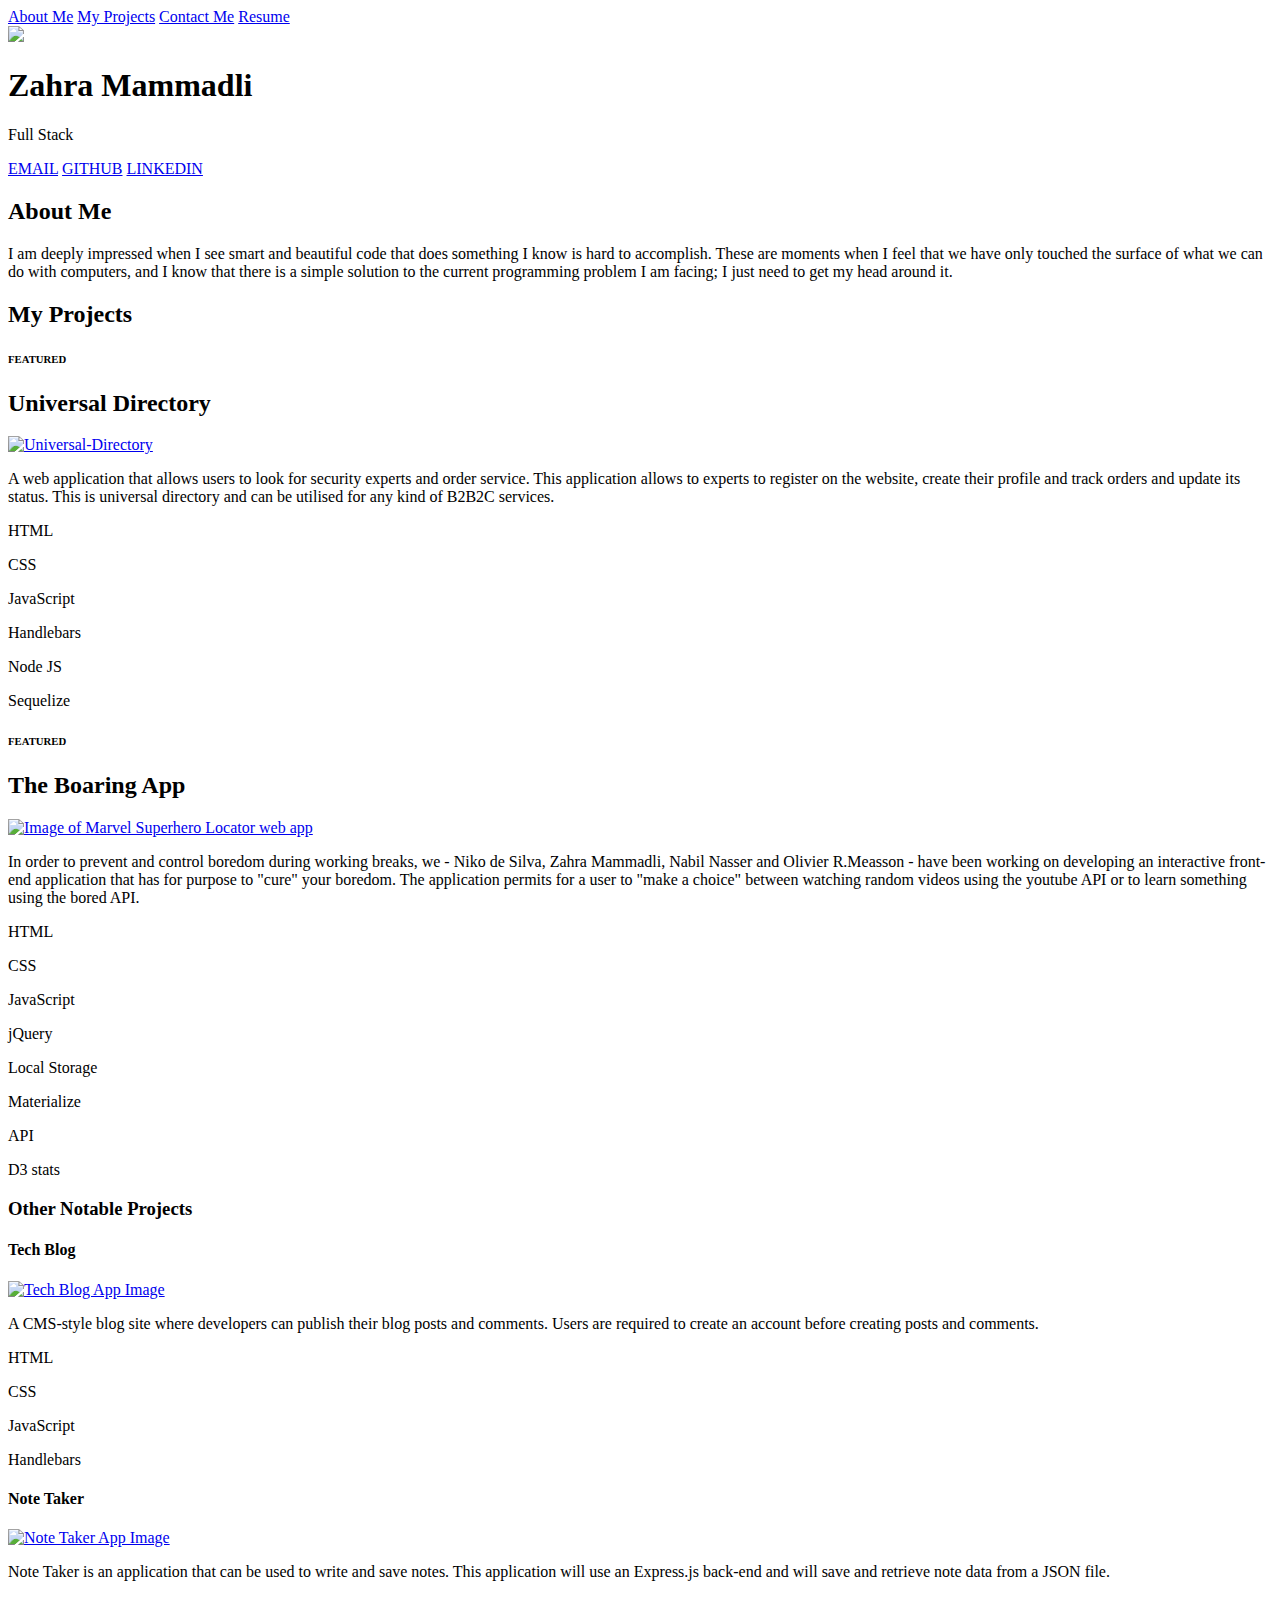
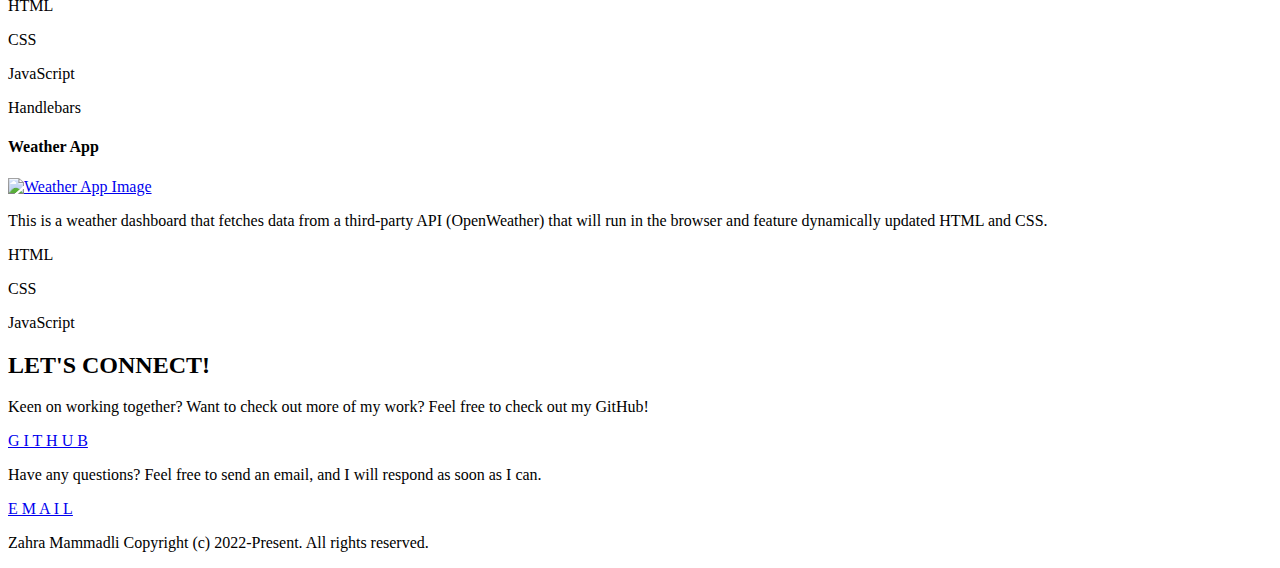
==== commit 9b73bd30: "Update index.html" ====
--- a/index.html
+++ b/index.html
@@ -1,434 +1,196 @@
 <!DOCTYPE html>
-<html lang="en">
+<html lang="en-us">
+
 <head>
-    <meta charset="UTF-8">
-    <meta http-equiv="X-UA-Compatible" content="IE=edge">
-    <meta name="viewport" content="width=device-width, initial-scale=1.0">
-    <link rel="stylesheet" href="Assets/style.css">
-    <title>Document</title>
+    <meta charset="utf-8" />
+    <meta name="viewport" content="device-width, initial-scale=1.0" />
+    <title>Zahra Mammadli Portfolio</title>
+    <link rel="stylesheet" href="./Assets/css/reset.css" />
+    <link rel="stylesheet" href="https://cdnjs.cloudflare.com/ajax/libs/font-awesome/5.15.3/css/all.min.css" integrity="sha512-iBBXm8fW90+nuLcSKlbmrPcLa0OT92xO1BIsZ+ywDWZCvqsWgccV3gFoRBv0z+8dLJgyAHIhR35VZc2oM/gI1w==" crossorigin="anonymous" referrerpolicy="no-referrer" />
+    <link rel="stylesheet" href="./Assets/css/style.css" />
 </head>
 
 <body>
-    <!-- This is a header section with nav bar to navigate through other sections of the page -->
-        <header>
-        <h1>Zahra Mammadli Full Stack</h1>
-        </header>
+    <header class="navbar">
         <nav>
-            <a href="aboutme.html">About Me</a> 
-            <a href="projects.html">Projects</a> 
+            <a class="nav-links" href="#about-me">About Me</a>            
+            <a class="nav-links" href="#projects">My Projects</a>
+            <a class="nav-links" href="#contact">Contact Me</a>
+            <a class="nav-links" href="./Assets/resources/Resume-Zahra-Mammadli (2).pdf" target="_blank">Resume</a>
         </nav>
+    </div>
+    </header>
 
-<!-- This is main section with artcile, portfolio and skill set -->
-        <main>
-        <article>
-            <div class="Portfolio">    
-                <section>
-                    <div id = "FullStack" class="fullstack">     
-                      
-    <!--This is Cube wrapper  -->
-    <article>
-      <div class="wrapper">
-         <div class="cubes">
-          <!--   row, column, z -->
-          <div class="cube" data-cube="111">
-            <div class="cube-wrap">
-              <div class="cube-top">
-                <div class="shadow-z" data-cube="112"></div>
-              </div>
-              <div class="cube-bottom"></div>
-              <div class="cube-front-left"></div>
-              <div class="cube-front-right"></div>
-              <div class="cube-back-left"></div>
-              <div class="cube-back-right"></div>
+    <main>
+        <div class="personal-id-card">
+            <div class="id-card">
+                <div class="profile-row">
+                    <div class="profilepic">
+                        <div class="pp-arc-outer"></div>
+                        <div class="pp-arc-inner"></div>
+                        <img src="./Assets/images/formal-picture.jpeg">
+                    </div>
+                    <div class="profiledesc">
+                        <h1>Zahra Mammadli</h1>
+                        <p class="typewriter-effect">Full Stack</p> 
+                        <a href="mailto:zahra.mrj@gmail.com" target="_blank" class="id-card-links">EMAIL</a>
+                        <a href="https://github.com/ZahraMammadli" target="_blank" class="id-card-links">GITHUB</a>
+                        <a href="https://www.linkedin.com/in/zahramammadli/" target="_blank" class="id-card-links">LINKEDIN</a>
+                    </div>
+                </div>
             </div>
-          </div>
-          <div class="cube" data-cube="121">
-            <div class="cube-wrap">
-              <div class="cube-top">
-              </div>
-              <div class="cube-bottom"></div>
-              <div class="cube-front-left"></div>
-              <div class="cube-front-right"></div>
-              <div class="cube-back-left"></div>
-              <div class="cube-back-right"></div>
+        </div>
+
+        <section class="main-body">
+
+            <div class="main-container">
+                <div id="about-me">
+                    <aside>
+                        <h2>About Me</h2>
+                    </aside>
+                </div>
+                <div class="main-paragraph">
+                    <p>
+                        I am deeply impressed when I see smart and beautiful code that does something I know is hard
+                        to accomplish. These are moments when I feel that we have only touched the surface of what we
+                         can do with computers, and I know that there is a simple solution to the current programming problem 
+                         I am facing; I just need to get my head around it. 
+                    </p>
+                </div>
             </div>
-          </div>
-          <div class="cube" data-cube="131">
-            <div class="cube-wrap">
-              <div class="cube-top">
-                <div class="shadow-z" data-cube="132"></div>
-              </div>
-              <div class="cube-bottom"></div>
-              <div class="cube-front-left"></div>
-              <div class="cube-front-right"></div>
-              <div class="cube-back-left"></div>
-              <div class="cube-back-right"></div>
-            </div>
-          </div>
-          <div class="cube" data-cube="211">
-            <div class="cube-wrap">
-              <div class="cube-top">
-                <div class="shadow-flip" data-cube="111"></div>
-                <div class="shadow-y" data-cube="111"></div>
-                <div class="shadow-z" data-cube="212"></div>
-              </div>
-              <div class="cube-bottom"></div>
-              <div class="cube-front-left"></div>
-              <div class="cube-front-right"></div>
-              <div class="cube-back-left"></div>
-              <div class="cube-back-right"></div>
-            </div>
-          </div>
-          <div class="cube" data-cube="221">
-            <div class="cube-wrap">
-              <div class="cube-top">
-                <div class="shadow-flip" data-cube="121"></div>
-                <div class="shadow-y" data-cube="121"></div>
-              </div>
-              <div class="cube-bottom"></div>
-              <div class="cube-front-left"></div>
-              <div class="cube-front-right"></div>
-              <div class="cube-back-left"></div>
-              <div class="cube-back-right"></div>
-            </div>
-          </div>
-          <div class="cube" data-cube="231">
-            <div class="cube-wrap">
-              <div class="cube-top">
-                <div class="shadow-flip" data-cube="131"></div>
-                <div class="shadow-y" data-cube="131"></div>
-              </div>
-              <div class="cube-bottom"></div>
-              <div class="cube-front-left"></div>
-              <div class="cube-front-right"></div>
-              <div class="cube-back-left"></div>
-              <div class="cube-back-right"></div>
-            </div>
-          </div>
-          <div class="cube" data-cube="311">
-            <div class="cube-wrap">
-              <div class="cube-top">
-                <div class="shadow-flip" data-cube="211"></div>
-                <div class="shadow-y" data-cube="211"></div>
-                <div class="shadow-z" data-cube="312"></div>
-              </div>
-              <div class="cube-bottom"></div>
-              <div class="cube-front-left"></div>
-              <div class="cube-front-right"></div>
-              <div class="cube-back-left"></div>
-              <div class="cube-back-right"></div>
-            </div>
-          </div>
-          <div class="cube" data-cube="321">
-            <div class="cube-wrap">
-              <div class="cube-top">
-                <div class="shadow-flip" data-cube="221"></div>
-                <div class="shadow-y" data-cube="221"></div>
-                <div class="shadow-z" data-cube="322"></div>
-              </div>
-              <div class="cube-bottom"></div>
-              <div class="cube-front-left"></div>
-              <div class="cube-front-right"></div>
-              <div class="cube-back-left"></div>
-              <div class="cube-back-right"></div>
-            </div>
-          </div>
-          <div class="cube" data-cube="331">
-            <div class="cube-wrap">
-              <div class="cube-top">
-                <div class="shadow-flip" data-cube="231"></div>
-                <div class="shadow-y" data-cube="231"></div>
-                <div class="shadow-z" data-cube="332"></div>
-              </div>
-              <div class="cube-bottom"></div>
-              <div class="cube-front-left"></div>
-              <div class="cube-front-right"></div>
-              <div class="cube-back-left"></div>
-              <div class="cube-back-right"></div>
-            </div>
-          </div>
-        
-          <!-- top layer -->
-          <div class="cube" data-cube="112">
-            <div class="cube-wrap">
-              <div class="cube-top">
-        
-              </div>
-              <div class="cube-bottom"></div>
-              <div class="cube-front-left"></div>
-              <div class="cube-front-right"></div>
-              <div class="cube-back-left"></div>
-              <div class="cube-back-right"></div>
-            </div>
-          </div>
-          <div class="cube" data-cube="122">
-            <div class="cube-wrap">
-              <div class="cube-top">
-              </div>
-              <div class="cube-bottom"></div>
-              <div class="cube-front-left"></div>
-              <div class="cube-front-right"></div>
-              <div class="cube-back-left"></div>
-              <div class="cube-back-right"></div>
-            </div>
-          </div>
-          <div class="cube" data-cube="132">
-            <div class="cube-wrap">
-              <div class="cube-top">
-              </div>
-              <div class="cube-bottom"></div>
-              <div class="cube-front-left"></div>
-              <div class="cube-front-right"></div>
-              <div class="cube-back-left"></div>
-              <div class="cube-back-right"></div>
-            </div>
-          </div>
-          <div class="cube" data-cube="212">
-            <div class="cube-wrap">
-              <div class="cube-top">
-                <div class="shadow-flip" data-cube="112"></div>
-                <div class="shadow-y" data-cube="112"></div>
-              </div>
-              <div class="cube-bottom"></div>
-              <div class="cube-front-left"></div>
-              <div class="cube-front-right"></div>
-              <div class="cube-back-left"></div>
-              <div class="cube-back-right"></div>
-            </div>
-          </div>
-          <div class="cube" data-cube="222">
-            <div class="cube-wrap">
-              <div class="cube-top">
-                <div class="shadow-flip" data-cube="122"></div>
-                <div class="shadow-y" data-cube="122"></div>
-              </div>
-              <div class="cube-bottom"></div>
-              <div class="cube-front-left"></div>
-              <div class="cube-front-right"></div>
-              <div class="cube-back-left"></div>
-              <div class="cube-back-right"></div>
-            </div>
-          </div>
-          <div class="cube" data-cube="232">
-            <div class="cube-wrap">
-              <div class="cube-top">
-                <div class="shadow-flip" data-cube="132"></div>
-                <div class="shadow-y" data-cube="132"></div>
-              </div>
-              <div class="cube-bottom"></div>
-              <div class="cube-front-left"></div>
-              <div class="cube-front-right"></div>
-              <div class="cube-back-left"></div>
-              <div class="cube-back-right"></div>
-            </div>
-          </div>
-          <div class="cube" data-cube="312">
-            <div class="cube-wrap">
-              <div class="cube-top">
-                <div class="shadow-flip" data-cube="212"></div>
-                <div class="shadow-y" data-cube="212"></div>
-              </div>
-              <div class="cube-bottom"></div>
-              <div class="cube-front-left"></div>
-              <div class="cube-front-right"></div>
-              <div class="cube-back-left"></div>
-              <div class="cube-back-right"></div>
-            </div>
-          </div>
-          <div class="cube" data-cube="322">
-            <div class="cube-wrap">
-              <div class="cube-top">
-                <div class="shadow-flip" data-cube="222"></div>
-                <div class="shadow-y" data-cube="222"></div>
-              </div>
-              <div class="cube-bottom"></div>
-              <div class="cube-front-left"></div>
-              <div class="cube-front-right"></div>
-              <div class="cube-back-left"></div>
-              <div class="cube-back-right"></div>
-            </div>
-          </div>
-          <div class="cube" data-cube="332">
-            <div class="cube-wrap">
-              <div class="cube-top">
-                <div class="shadow-flip" data-cube="232"></div>
-                <div class="shadow-y" data-cube="232"></div>
-              </div>
-              <div class="cube-bottom"></div>
-              <div class="cube-front-left"></div>
-              <div class="cube-front-right"></div>
-              <div class="cube-back-left"></div>
-              <div class="cube-back-right"></div>
-            </div>
-          </div>
-        
-          <!-- bottom layer -->
-          <div class="cube" data-cube="113">
-            <div class="cube-wrap">
-              <div class="cube-top">
-                <div class="shadow-z" data-cube="111"></div>
-              </div>
-              <div class="cube-bottom"></div>
-              <div class="cube-front-left"></div>
-              <div class="cube-front-right"></div>
-              <div class="cube-back-left"></div>
-              <div class="cube-back-right"></div>
-            </div>
-          </div>
-          <div class="cube" data-cube="123">
-            <div class="cube-wrap">
-              <div class="cube-top">
-                <div class="shadow-z" data-cube="121"></div>
-              </div>
-              <div class="cube-bottom"></div>
-              <div class="cube-front-left"></div>
-              <div class="cube-front-right"></div>
-              <div class="cube-back-left"></div>
-              <div class="cube-back-right"></div>
-            </div>
-          </div>
-          <div class="cube" data-cube="133">
-            <div class="cube-wrap">
-              <div class="cube-top">
-              </div>
-              <div class="cube-bottom"></div>
-              <div class="cube-front-left"></div>
-              <div class="cube-front-right"></div>
-              <div class="cube-back-left"></div>
-              <div class="cube-back-right"></div>
-            </div>
-          </div>
-          <div class="cube" data-cube="213">
-            <div class="cube-wrap">
-              <div class="cube-top">
-                <div class="shadow-flip" data-cube="113"></div>
-                <div class="shadow-y" data-cube="113"></div>
-                <div class="shadow-z" data-cube="211"></div>
-              </div>
-              <div class="cube-bottom"></div>
-              <div class="cube-front-left"></div>
-              <div class="cube-front-right"></div>
-              <div class="cube-back-left"></div>
-              <div class="cube-back-right"></div>
-            </div>
-          </div>
-          <div class="cube" data-cube="223">
-            <div class="cube-wrap">
-              <div class="cube-top">
-                <div class="shadow-y" data-cube="123"></div>
-                <div class="shadow-z" data-cube="221"></div>
-              </div>
-              <div class="cube-bottom"></div>
-              <div class="cube-front-left"></div>
-              <div class="cube-front-right"></div>
-              <div class="cube-back-left"></div>
-              <div class="cube-back-right"></div>
-            </div>
-          </div>
-          <div class="cube" data-cube="233">
-            <div class="cube-wrap">
-              <div class="cube-top">
-                <div class="shadow-y" data-cube="133"></div>
-                <div class="shadow-z" data-cube="231"></div>
-              </div>
-              <div class="cube-bottom"></div>
-              <div class="cube-front-left"></div>
-              <div class="cube-front-right"></div>
-              <div class="cube-back-left"></div>
-              <div class="cube-back-right"></div>
-            </div>
-          </div>
-          <div class="cube" data-cube="313">
-            <div class="cube-wrap">
-              <div class="cube-top">
-                <div class="shadow-flip" data-cube="213"></div>
-                <div class="shadow-y" data-cube="213"></div>
-                <div class="shadow-z" data-cube="311"></div>
-              </div>
-              <div class="cube-bottom"></div>
-              <div class="cube-front-left"></div>
-              <div class="cube-front-right"></div>
-              <div class="cube-back-left"></div>
-              <div class="cube-back-right"></div>
-            </div>
-          </div>
-          <div class="cube" data-cube="323">
-            <div class="cube-wrap">
-              <div class="cube-top">
-                <div class="shadow-flip" data-cube="223"></div>
-                <div class="shadow-y" data-cube="223"></div>
-                <div class="shadow-z" data-cube="321"></div>
-              </div>
-              <div class="cube-bottom"></div>
-              <div class="cube-front-left"></div>
-              <div class="cube-front-right"></div>
-              <div class="cube-back-left"></div>
-              <div class="cube-back-right"></div>
-            </div>
-          </div>
-          <div class="cube" data-cube="333">
-            <div class="cube-wrap">
-              <div class="cube-top">
-                <div class="shadow-flip" data-cube="233"></div>
-                <div class="shadow-y" data-cube="233"></div>
-                <div class="shadow-z" data-cube="331"></div>
-              </div>
-              <div class="cube-bottom"></div>
-              <div class="cube-front-left"></div>
-              <div class="cube-front-right"></div>
-              <div class="cube-back-left"></div>
-              <div class="cube-back-right"></div>
-            </div>
-          </div>
-          
-          <div class="large-shadows">
-            <div class="large-shadow" data-cube="113"></div>
-            <div class="large-shadow" data-cube="123"></div>
-            <div class="large-shadow" data-cube="133"></div>
-            <div class="large-shadow" data-cube="213"></div>
-            <div class="large-shadow" data-cube="223"></div>
-            <div class="large-shadow" data-cube="233"></div>
-            <div class="large-shadow" data-cube="313"></div>
-            <div class="large-shadow" data-cube="323"></div>
-            <div class="large-shadow" data-cube="333"></div>
-          </div>
-        </div>
-      </div>
-    </article>
+
+            <div class="main-container" id="projects">
+                <div class="container-header">
+                    <h2>My <span class="underline">Projects</span></h2>
+                </div>
+
+                <!-- FEATURED PROJECT 1 -->
+                <div class="project-card">
+                        <div class="app-main">
+                            <div>
+                                <h6 class="featured">FEATURED</h6>
+                            </div>
+                            <h2 class="app-header">Universal Directory <a class="github-link" href="https://github.com/alexanderpuschkinberlin/universal-directory" target="_blank"><i class="fab fa-github"></i></a></h2>
+                                <a class="img-colorize" href="https://obscure-thicket-70245.herokuapp.com/" target="_blank">
+                                    <img src="Assets/images/universal_directory_readme.png" class="app-image featured-image img-colorize" alt="Universal-Directory" />
+                                </a>
+                        </div>
+                        <div class="app-info">
+                            <p class="app-description">A web application that allows users to look for security experts and order service. This application allows to experts to register on the website, create their profile and track orders and update its status. This is universal directory and can be utilised for any kind of B2B2C services. </p>
+                            <div class="language-list">
+                                <p class="language">HTML</p>
+                                <p class="language">CSS</p>
+                                <p class="language">JavaScript</p>
+                                <p class="language">Handlebars</p>
+                                <p class="language">Node JS</p>
+                                <p class="language">Sequelize</p>
+                            </div>
+                        </div>
+                </div>
+                <!-- FEATURED PROJECT 2 -->
+                <div class="project-card">
+                    <div class="app-main">
+                        <div>
+                            <h6 class="featured">FEATURED</h6>
+                        </div>
+                        <h2 class="app-header"> The Boaring App<a class="github-link" href="https://github.com/ZahraMammadli/TheBoringApp" target="_blank"><i class="fab fa-github"></i></a></h2>
+                            <a class="img-colorize" href="https://zahramammadli.github.io/TheBoringApp/index.html" target="_blank">
+                                <img src="Assets/images/boarding-app.png" class="app-image featured-image" alt="Image of Marvel Superhero Locator web app" />
+                            </a>
                     </div>
-                </section>
-                <section>
-                    <div id="MyProjects" class="cards">
-                        <div class="card">
-                            <img src="Assets/images/JavaScript.png" alt="Java Script">
-                        </div>
-                        <div class="card">
-                            <img src="Assets/images/NodeJs.png" alt="NodeJS">
-                        </div>
-                        <div class="card">
-                            <img src="Assets/images/html.png" alt="HTML">
+                    <div class="app-info">
+                        <p class="app-description">In order to prevent and control boredom during working breaks, we - Niko de Silva, Zahra Mammadli, Nabil Nasser and Olivier R.Measson - have been working on developing an interactive front-end application that has for purpose to "cure" your boredom. The application permits for a user to "make a choice" between watching random videos using the youtube API or to learn something using the bored API.</p>
+                        <div class="language-list">
+                            <p class="language">HTML</p>
+                            <p class="language">CSS</p>
+                            <p class="language">JavaScript</p>
+                            <p class="language">jQuery</p>
+                            <p class="language">Local Storage</p>  
+                            <p class="language">Materialize</p>  
+                            <p class="language">API</p>  
+                            <p class="language">D3 stats</p>  
                         </div>
                     </div>
-                </section>
-                <section>
-                    <div id="Contacts" class="ContactInfo">
-                      <h1>Contact Info</h1>     
-                        <address> 
-                            <a href="mailto:zahra.mrj@gmail.com">zahra.mrj@gmail.com</a><br>
-                            <a href="tel:+4917623551119">(+49) 176-2355-1119</a><br>
-                            <a href="https://github.com/ZahraMammadli/">Github</a><br>
-                            <a href="https://www.linkedin.com/in/zahramammadli/">Linkedin</a>
-                            <a href="https://drive.google.com/file/d/1Kg8GqXxXnlarQvsnO2mV7ioPftpKpgL2/view?usp=sharing">My Resume</a>
-                          </address>
+                </div>
+
+                <!-- OTHER NOTABLE PROJECTS -->
+                <div class="other-projects underline">
+                    <h3>Other Notable Projects</h3>
+                </div>
+                <div class="projects-list">
+                    <!-- TECH BLOG -->
+                    <div class="project-solo">
+                        <div class="small-header">
+                            <h4>Tech Blog <a class="github-link" href="https://github.com/ZahraMammadli/tech-blog/tree/dev" target="_blank"><i class="fab fa-github"></i></a></h4>
+                            <div class="app-image img-colorize">
+                                <a href="https://boiling-plateau-09535.herokuapp.com/" target="_blank">
+                                    <img src="Assets/images/tech-blog.png" alt="Tech Blog App Image" />
+                                </a>
+                            </div>
+                        </div>
+                        <div class="small-desc">
+                            <p>
+                                A CMS-style blog site where developers can publish their blog posts and comments. Users are required to create an account before creating posts and comments.
+                            </p>
+                            <p class="language">HTML</p>
+                            <p class="language">CSS</p>
+                            <p class="language">JavaScript</p>
+                            <p class="language">Handlebars</p>
                         </div>
                     </div>
-                </section>
+                    <!-- NOTE TAKER -->
+                    <div class="project-solo">
+                        <div class="small-header">
+                            <h4>Note Taker <a class="github-link" href="https://github.com/ZahraMammadli/NoteTaker" target="_blank"><i class="fab fa-github"></i></a></h4>
+                            <div class="app-image img-colorize">
+                                <a href="https://safe-falls-80948.herokuapp.com/" target="_blank">
+                                    <img src="Assets/images/note-taker.png" alt="Note Taker App Image" />
+                                </a>
+                            </div>
+                        </div>
+                        <div class="small-desc">
+                            <p>
+                                Note Taker is an application that can be used to write and save notes. This application will use an Express.js back-end and will save and retrieve note data from a JSON file.                            </p>
+                            <p class="language">HTML</p>
+                            <p class="language">CSS</p>
+                            <p class="language">JavaScript</p>
+                            <p class="language">Handlebars</p>
+                        </div>
+                    </div>
+                    <!-- WEATHER DASHBOARD -->
+                    <div class="project-solo">
+                        <div class="small-header">
+                            <h4>Weather App <a class="github-link" href="https://github.com/ZahraMammadli/WeatherApp" target="_blank"><i class="fab fa-github"></i></a></h4>
+                            <div class="app-image img-colorize">
+                                <a href="https://zahramammadli.github.io/WeatherApp/" target="_blank">
+                                    <img src="Assets/images/weatherforecastapp.png" alt="Weather App Image" />
+                                </a>
+                            </div>
+                        </div>
+                        <div class="small-desc">
+                            <p>
+                                This is a weather dashboard that fetches data from a third-party API (OpenWeather) that will run in the browser and feature dynamically updated HTML and CSS.</p>
+                            <p class="language">HTML</p>
+                            <p class="language">CSS</p>
+                            <p class="language">JavaScript</p>
+                        </div>
+                    </div>
+                </div>
             </div>
-        </article>
+        </section>
+    </main>
 
-    </body> 
- 
+    <div id="contact" class="footer">
+        <h2>LET'S CONNECT!</h2>
+        <p>Keen on working together? Want to check out more of my work? Feel free to check out my GitHub!</p>
+        <a href="https://github.com/ZahraMammadli" target="_blank" class="contactBtn">G I T H U B</a>
+        <p>Have any questions? Feel free to send an email, and I will respond as soon as I can.</p>
+        <a href="mailto:zahra.mrj@gmail.com" target="_blank" class="contactBtn">E M A I L</a>
+        <div class="credits">
+            <p>Zahra Mammadli Copyright (c) 2022-Present. All rights reserved. </p>
+        </div>
+    </div>
+    <script src="./Assets/js/script.js"></script>
+</body>
 
-
-</body>
-</html>  +</html>
